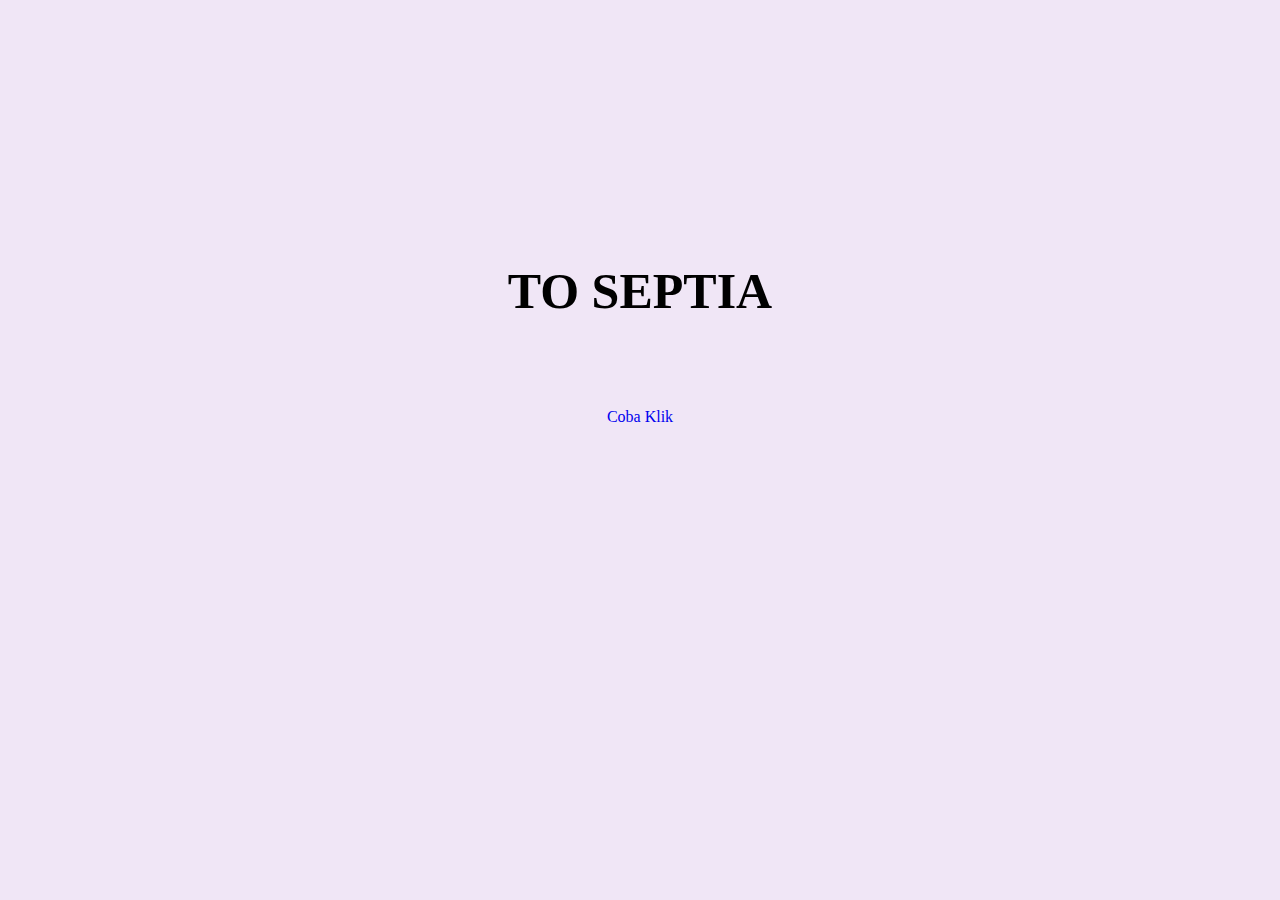
==== index.html @ 1ec63f58 "Add files via upload" ====
<!DOCTYPE html>
<html lang="en">
<head>
    <meta charset="UTF-8">
    <meta name="viewport" content="width=device-width, initial-scale=1.0">
    <link rel="stylesheet" href="style.css">
    <title>Document</title>
</head>
<body>
    <div>
        <h1 class="judul" style="font-size: 50px;">TO SEPTIA</h1>
    </div>

    <div>
        <a class="object" href="letter.html">Coba Klik</a>
    </div>
</body>
</html>
---- style.css ----
*,
html,
body

.judul {
    text-align: center;
    padding-top: 55px;
    background-color: #f0e6f6; /* Soft lavender for a romantic, dreamy feel */
}

.object {
    text-decoration: none;
    padding-top: 20px;
    border: 50px;
}
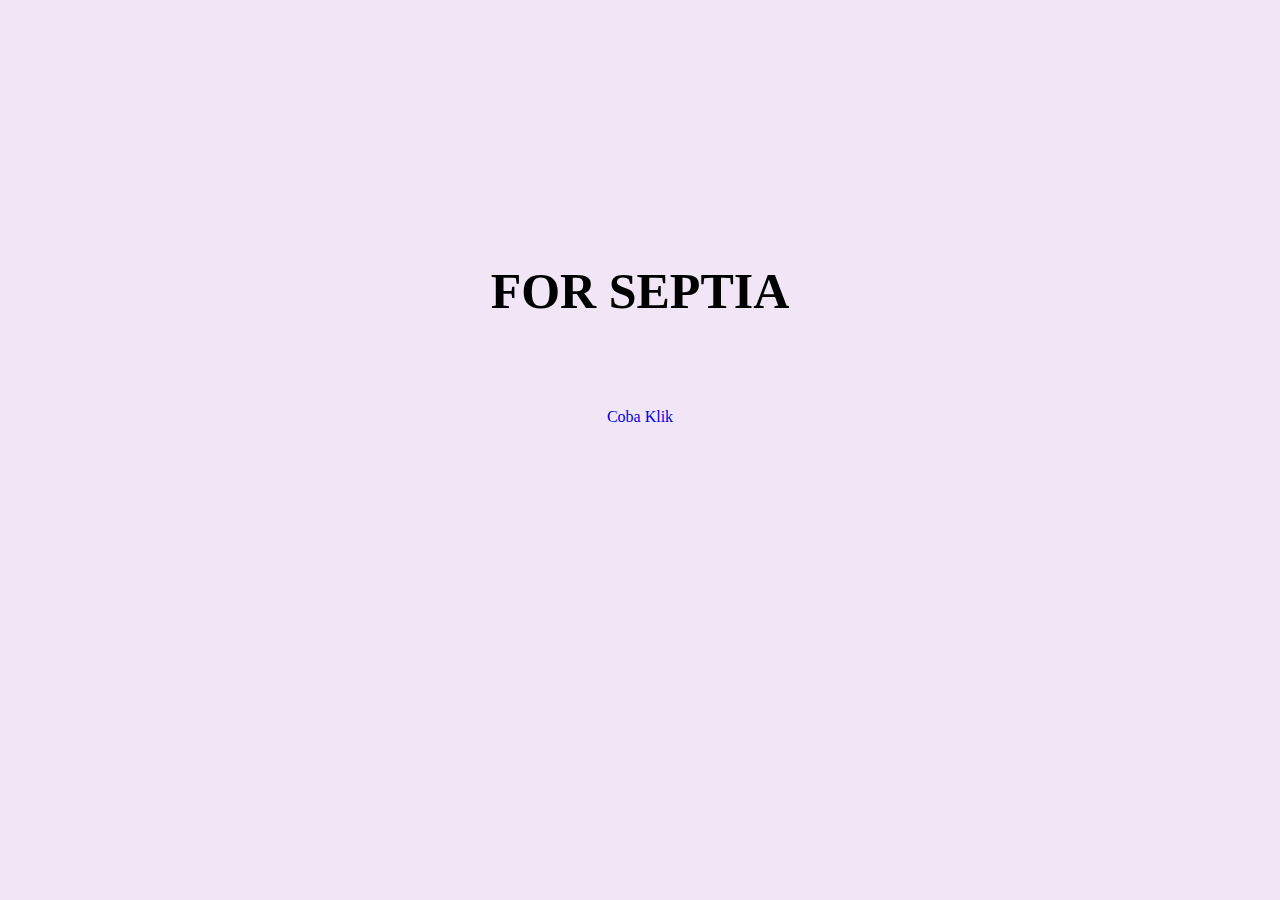
==== commit a60004f9: "Update index.html" ====
--- a/index.html
+++ b/index.html
@@ -8,11 +8,11 @@
 </head>
 <body>
     <div>
-        <h1 class="judul" style="font-size: 50px;">TO SEPTIA</h1>
+        <h1 class="judul" style="font-size: 50px;">FOR SEPTIA</h1>
     </div>
 
     <div>
         <a class="object" href="letter.html">Coba Klik</a>
     </div>
 </body>
-</html>+</html>
